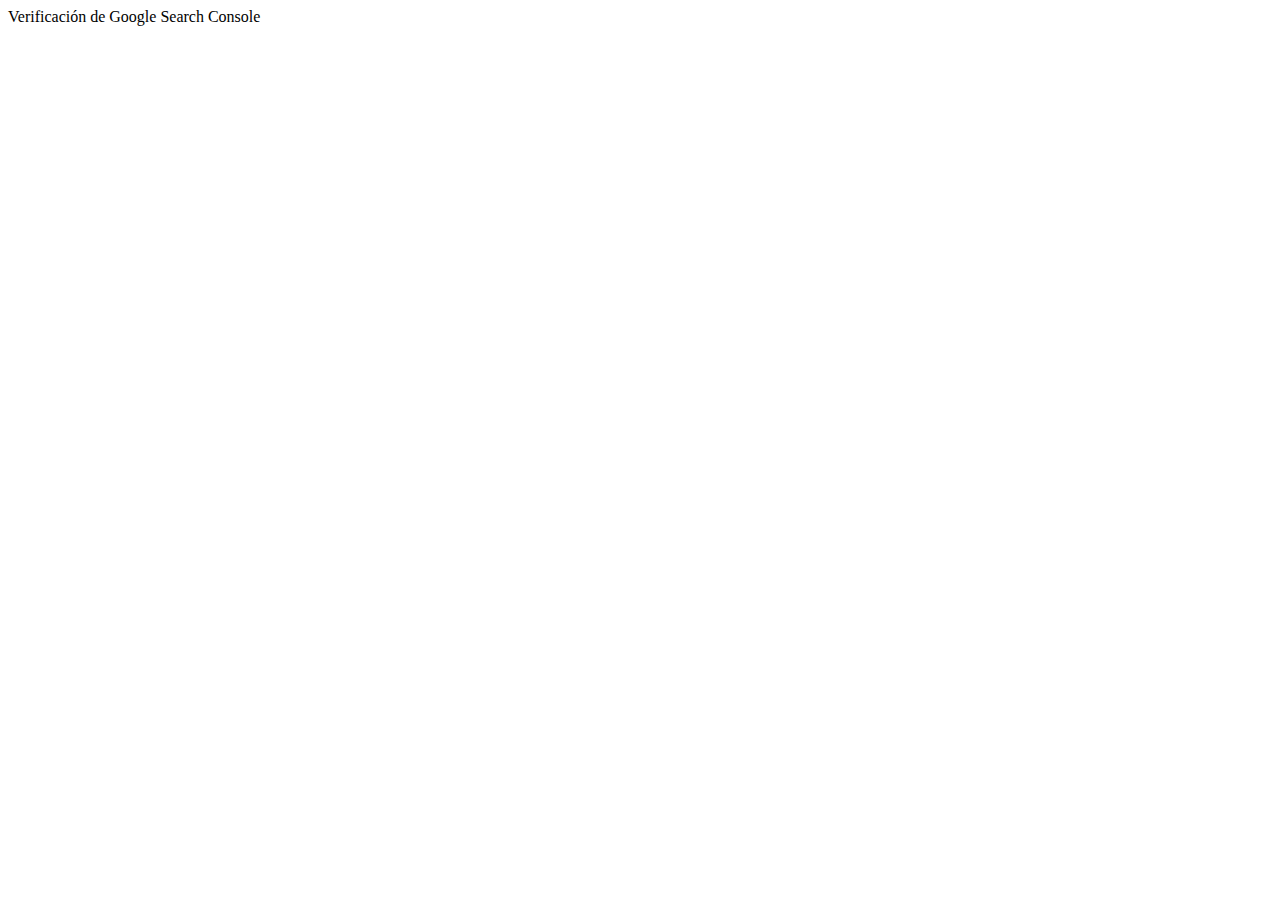
==== google-site-verification.html @ 9b3b44d9 "Primera versión de Prepa 8 Critica" ====
<!DOCTYPE html>
<html>
<head>
    <title>Google Site Verification</title>
    <meta name="google-site-verification" content="TU-CÓDIGO-DE-VERIFICACIÓN" />
</head>
<body>
    Verificación de Google Search Console
</body>
</html>
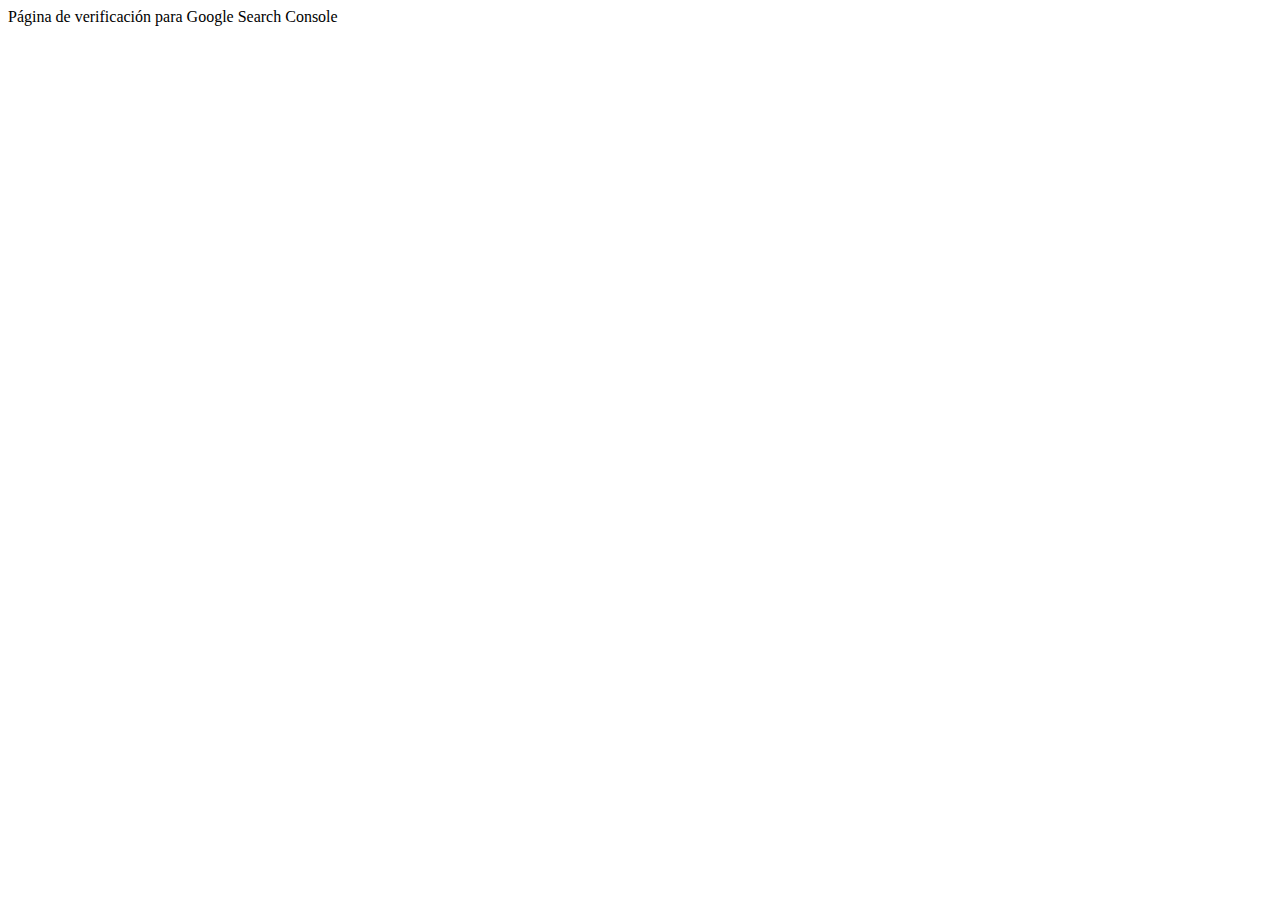
==== commit 2936f3c1: "Optimizar SEO para búsqueda de prepa 8 uanl criticas" ====
--- a/google-site-verification.html
+++ b/google-site-verification.html
@@ -1,10 +1,10 @@
 <!DOCTYPE html>
 <html>
 <head>
-    <title>Google Site Verification</title>
+    <title>Google Search Console - Verificación de sitio</title>
     <meta name="google-site-verification" content="TU-CÓDIGO-DE-VERIFICACIÓN" />
 </head>
 <body>
-    Verificación de Google Search Console
+    Página de verificación para Google Search Console
 </body>
 </html> 